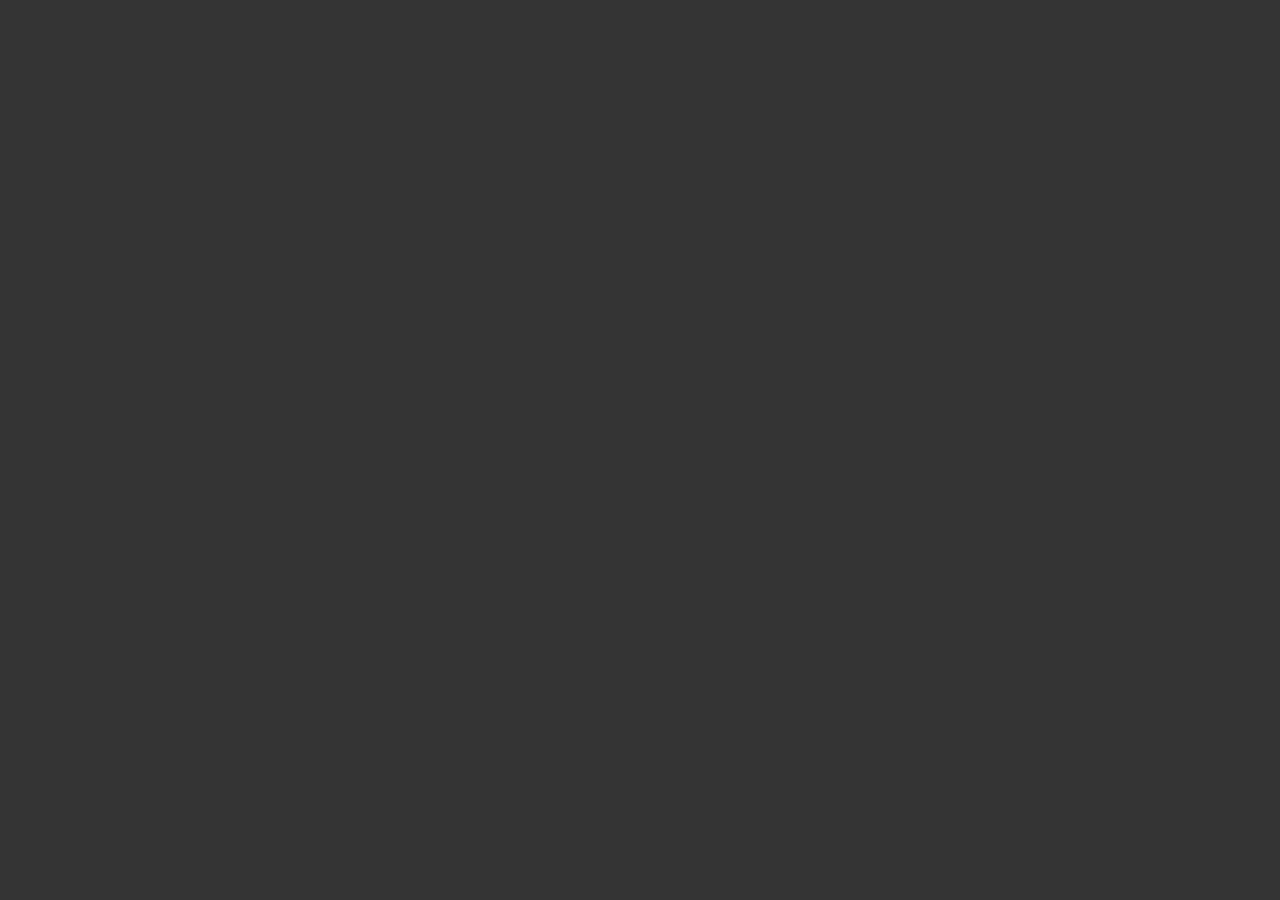
==== index.html @ a2f54c42 "Graph creation interface" ====
<html>
    <head>
        <script type="text/javascript" src="script/jquery.min.js"></script>
        <script type="text/javascript" src="script/vis.min.js"></script>
        <script type="text/javascript" src="script/graph_options.js"></script>
        <link href="css/vis.min.css" rel="stylesheet" type="text/css"/>
        <link href="css/style.css" rel="stylesheet" type="text/css"/>
    </head>
    <body>
        <div id="information"></div>
        <div id="mynetwork"></div>
        <script type="text/javascript" src="script/script.js"></script>

    </body>
</html>
---- css/style.css ----
body {
    padding: 0;
    margin: 0;
    color: #FFFFFF;
    font-family: Consolas, serif;
    position: relative;
}

body, div#mynetwork {
    background-color: #343434;
}

#mynetwork {
    width: 100%;
    height: 100%;
    margin: 0 auto;
}

#information {
    position: absolute;
    top: 0;
    left: 0;
    padding: 5px;
}
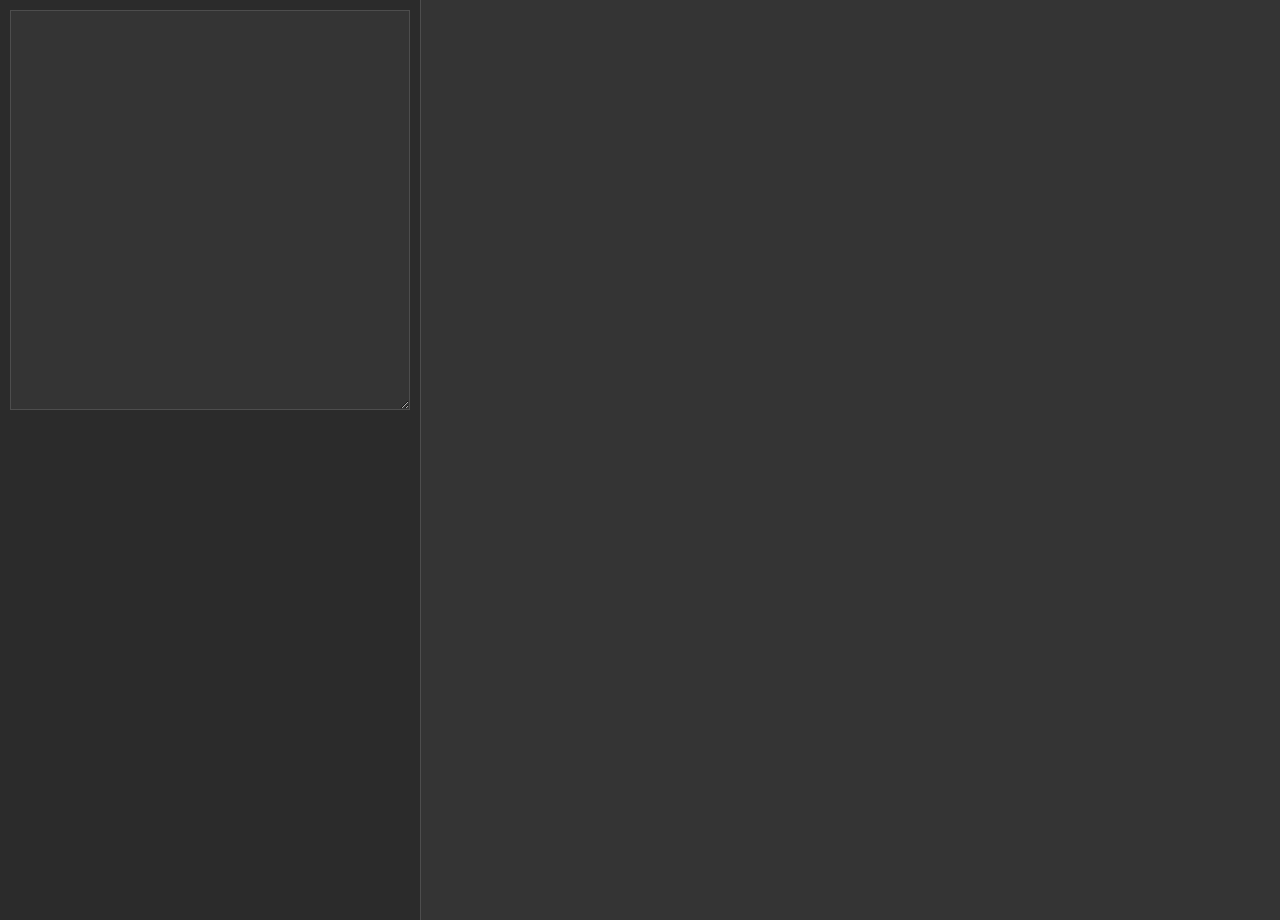
==== commit 54e4e177: "Graph to text converter" ====
--- a/index.html
+++ b/index.html
@@ -1,15 +1,21 @@
 <html>
-    <head>
-        <script type="text/javascript" src="script/jquery.min.js"></script>
-        <script type="text/javascript" src="script/vis.min.js"></script>
-        <script type="text/javascript" src="script/graph_options.js"></script>
-        <link href="css/vis.min.css" rel="stylesheet" type="text/css"/>
-        <link href="css/style.css" rel="stylesheet" type="text/css"/>
-    </head>
-    <body>
+<head>
+    <script type="text/javascript" src="script/jquery.min.js"></script>
+    <script type="text/javascript" src="script/vis.min.js"></script>
+    <script type="text/javascript" src="script/graph.js"></script>
+    <script type="text/javascript" src="script/events.js"></script>
+    <link href="css/vis.min.css" rel="stylesheet" type="text/css"/>
+    <link href="css/style.css" rel="stylesheet" type="text/css"/>
+</head>
+<body>
+<div class="content">
+    <div id="menu">
         <div id="information"></div>
-        <div id="mynetwork"></div>
-        <script type="text/javascript" src="script/script.js"></script>
-
-    </body>
+        <textarea id="graph-input" class="graph" type="text" disabled></textarea>
+    </div>
+    <div id="mynetwork"></div>
+    <script type="text/javascript" src="script/menu.js"></script>
+    <script type="text/javascript" src="script/script.js"></script>
+</div>
+</body>
 </html>--- a/css/style.css
+++ b/css/style.css
@@ -10,15 +10,40 @@
     background-color: #343434;
 }
 
-#mynetwork {
+.content {
     width: 100%;
     height: 100%;
-    margin: 0 auto;
+}
+
+#mynetwork {
+    position: relative;
+    width: auto;
+    height: 100%;
+    margin: 0;
+    overflow:hidden;
 }
 
 #information {
-    position: absolute;
-    top: 0;
-    left: 0;
-    padding: 5px;
+    position: relative;
+}
+
+#menu {
+    font-size: 16px;
+    padding: 10px;
+    position: relative;
+    float: left;
+    width: 400px;
+    height: 100%;
+    background-color: #2b2b2b;
+    border-right: 1px solid #4d4d4d;
+    overflow:hidden;
+}
+
+textarea.graph {
+    font-size: 16px;
+    border: 1px solid #4d4d4d;
+    background-color: #343434;
+    color: #FFFFFF;
+    width: 100%;
+    height: 400px;
 }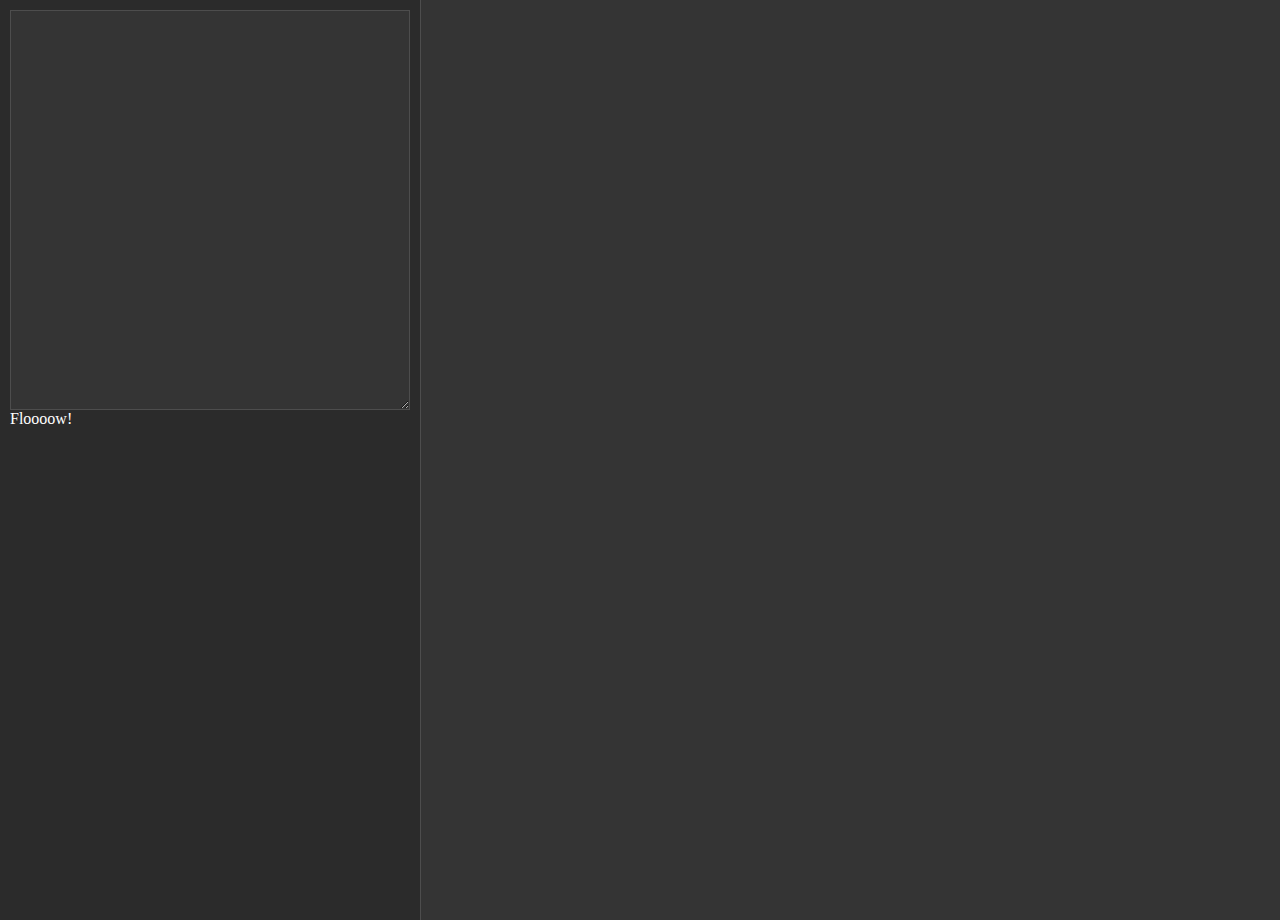
==== commit a7cb7c2a: "Flow solver" ====
--- a/index.html
+++ b/index.html
@@ -11,11 +11,13 @@
 <div class="content">
     <div id="menu">
         <div id="information"></div>
-        <textarea id="graph-input" class="graph" type="text" disabled></textarea>
+        <textarea id="graph-input" class="graph" type="text"></textarea>
+        <div class="button" onclick="runMaxFlow()">Floooow!</div>
     </div>
     <div id="mynetwork"></div>
     <script type="text/javascript" src="script/menu.js"></script>
     <script type="text/javascript" src="script/script.js"></script>
+    <script type="text/javascript" src="script/max_flow.js"></script>
 </div>
 </body>
 </html>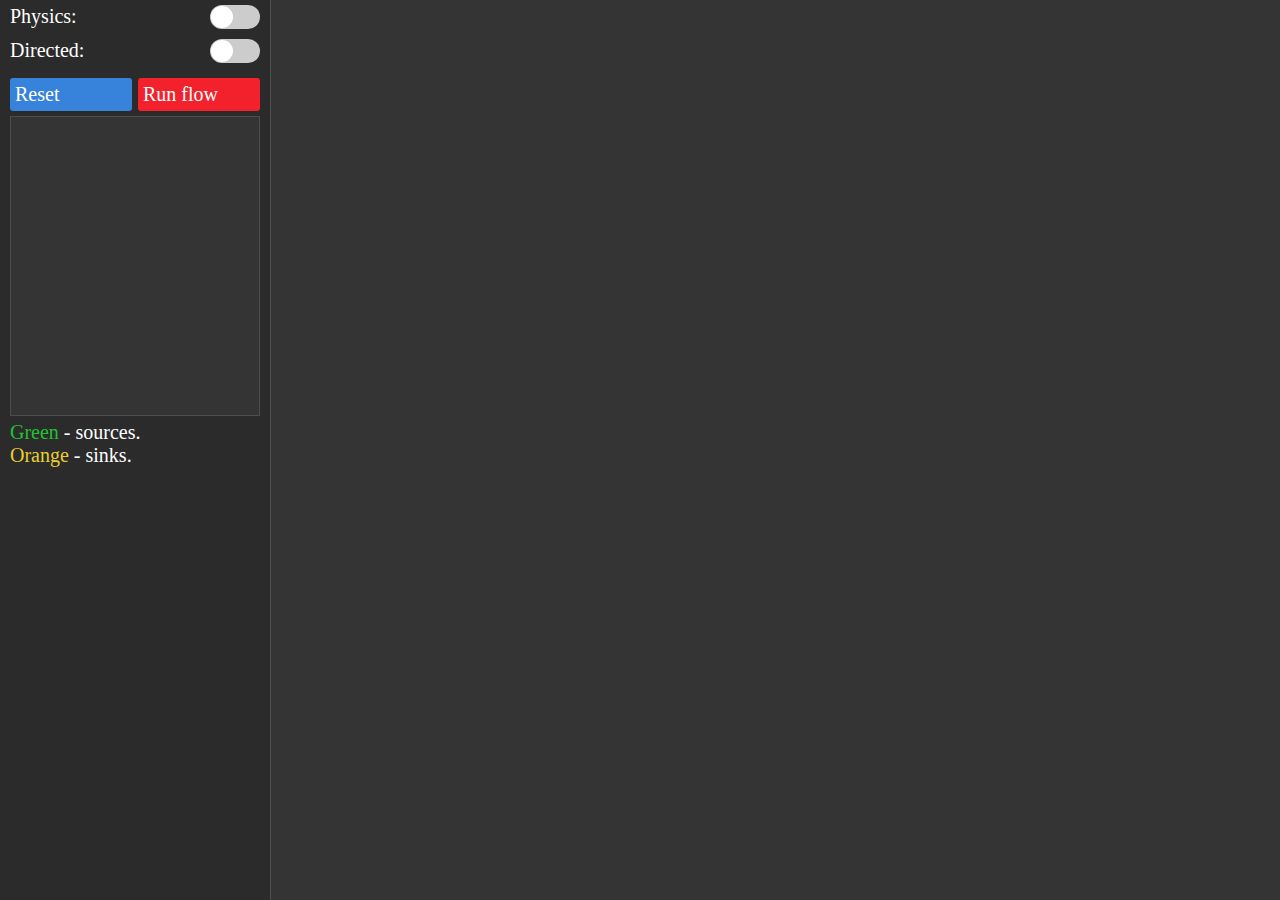
==== commit d95884d1: "Code refactoring + small changes" ====
--- a/index.html
+++ b/index.html
@@ -1,18 +1,41 @@
 <html>
 <head>
+    <link href="external/buttons/css/style.css" rel="stylesheet" type="text/css"/>
+
     <script type="text/javascript" src="script/jquery.min.js"></script>
     <script type="text/javascript" src="script/vis.min.js"></script>
     <script type="text/javascript" src="script/graph.js"></script>
     <script type="text/javascript" src="script/events.js"></script>
     <link href="css/vis.min.css" rel="stylesheet" type="text/css"/>
     <link href="css/style.css" rel="stylesheet" type="text/css"/>
+
 </head>
 <body>
 <div class="content">
     <div id="menu">
-        <div id="information"></div>
+        <div class = "row">
+            Physics:
+            <label class="switch">
+                <input type="checkbox" onchange="switchPhysics(this);">
+                <span class="slider round"></span>
+            </label>
+        </div>
+        <div class = "row">
+            Directed:
+            <label class="switch">
+                <input type="checkbox" onchange="switchDirected(this);">
+                <span class="slider round"></span>
+            </label>
+        </div>
+        <div class = "row">
+            <div class="button blue" style="margin-right:6px" onclick="resetGraph()">Reset</div>
+            <div class="button red" onclick="runMaxFlow()">Run flow</div>
+        </div>
         <textarea id="graph-input" class="graph" type="text"></textarea>
-        <div class="button" onclick="runMaxFlow()">Floooow!</div>
+        <div class = "row">
+            <span class="green-text">Green</span> - sources. </br>
+            <span class="orange-text">Orange</span> - sinks.
+        </div>
     </div>
     <div id="mynetwork"></div>
     <script type="text/javascript" src="script/menu.js"></script>
--- a/css/style.css
+++ b/css/style.css
@@ -20,7 +20,7 @@
     width: auto;
     height: 100%;
     margin: 0;
-    overflow:hidden;
+    overflow: hidden;
 }
 
 #information {
@@ -29,14 +29,14 @@
 
 #menu {
     font-size: 16px;
-    padding: 10px;
+    padding: 0 10px;
     position: relative;
     float: left;
-    width: 400px;
+    width: 250px;
     height: 100%;
     background-color: #2b2b2b;
     border-right: 1px solid #4d4d4d;
-    overflow:hidden;
+    overflow: hidden;
 }
 
 textarea.graph {
@@ -45,5 +45,124 @@
     background-color: #343434;
     color: #FFFFFF;
     width: 100%;
-    height: 400px;
+    height: 300px;
+    resize: none;
+}
+
+.button {
+    float: left;
+    text-decoration: none;
+    width: 112px;
+    background: #f2212b;
+    position: relative;
+    margin: 5px 0 0 0;
+    padding: 5px;
+    font-size: 20px;
+    border-radius: 3px;
+    top: 0px;
+}
+
+.button:hover {
+    cursor: pointer;
+}
+
+.red:hover {
+    background: #d2212b;
+}
+
+.blue:hover {
+    background-color: #327eb5;
+}
+
+.red:active {
+    background: #a81a21;
+}
+
+.blue:active {
+    background-color: #225b82;
+}
+
+.red {
+    background: #f2212b;
+}
+
+.blue {
+    background-color: #3783db;
+}
+
+.green-text {
+    color: #20c332;
+}
+
+.orange-text {
+    color: #e9cf32;
+}
+
+.row {
+    width: 100%;
+    margin: 5px 0;
+    display: inline-block;
+    font-size: 20px;
+}
+
+.switch {
+    position: relative;
+    display: inline-block;
+    width: 50px;
+    height: 24px;
+    margin: 0 0 0 0;
+    float: right;
+}
+
+/* Hide default HTML checkbox */
+.switch input {
+    display: none;
+}
+
+/* The slider */
+.slider {
+    position: absolute;
+    cursor: pointer;
+    top: 0;
+    left: 0;
+    right: 0;
+    bottom: 0;
+    background-color: #ccc;
+    -webkit-transition: .4s;
+    transition: .4s;
+}
+
+.slider:before {
+    position: absolute;
+    content: "";
+    height: 22px;
+    width: 22px;
+    left: 1px;
+    bottom: 1px;
+    background-color: white;
+    -webkit-transition: .4s;
+    transition: .4s;
+}
+
+input:checked + .slider {
+    background-color: #2196F3;
+}
+
+input:focus + .slider {
+    box-shadow: 0 0 1px #2196F3;
+}
+
+input:checked + .slider:before {
+    -webkit-transform: translateX(26px);
+    -ms-transform: translateX(26px);
+    transform: translateX(26px);
+}
+
+/* Rounded sliders */
+.slider.round {
+    border-radius: 24px;
+}
+
+.slider.round:before {
+    border-radius: 50%;
 }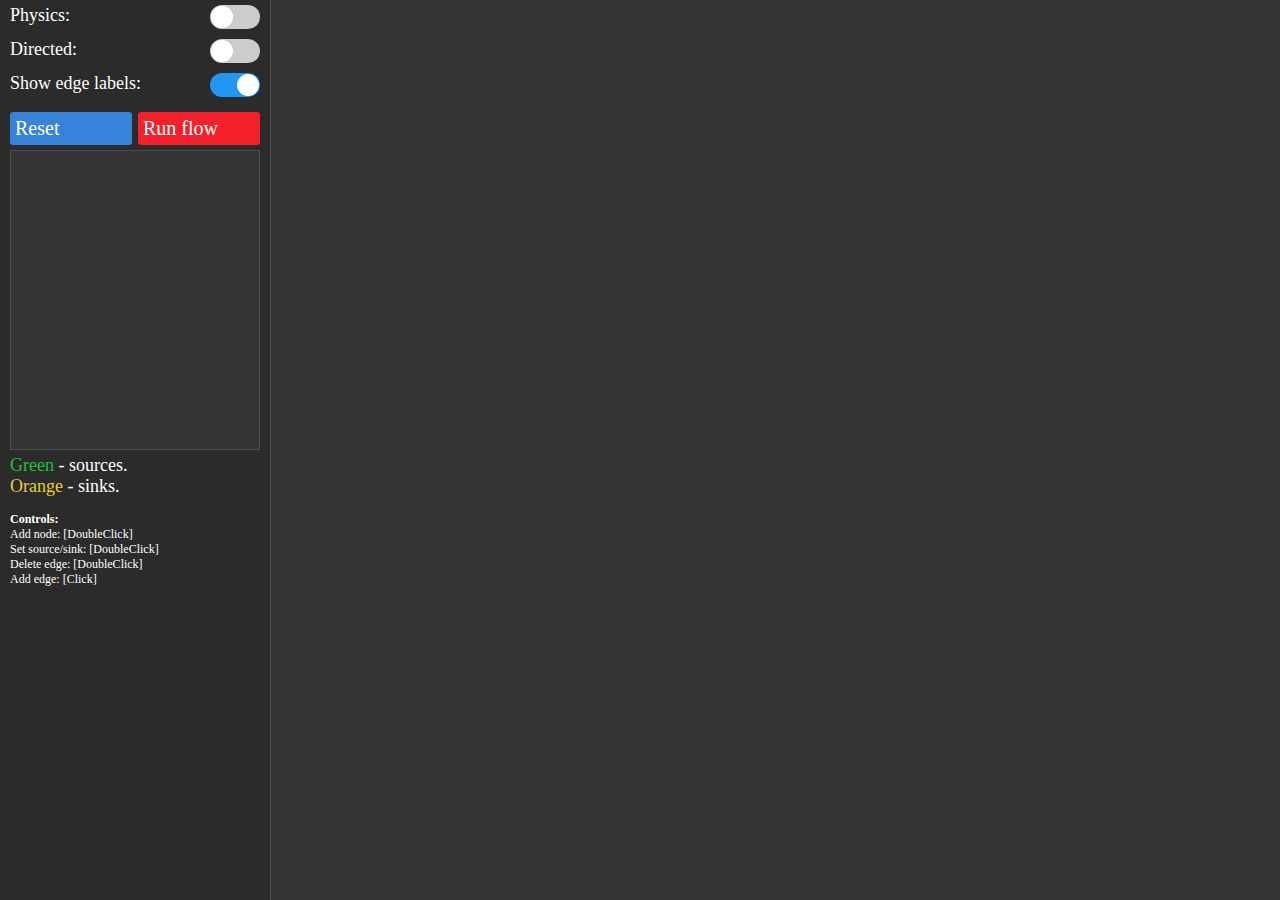
==== commit 93c61c17: "Readme + images" ====
--- a/index.html
+++ b/index.html
@@ -13,28 +13,41 @@
 <body>
 <div class="content">
     <div id="menu">
-        <div class = "row">
+        <div class="row">
             Physics:
             <label class="switch">
                 <input type="checkbox" onchange="switchPhysics(this);">
                 <span class="slider round"></span>
             </label>
         </div>
-        <div class = "row">
+        <div class="row">
             Directed:
             <label class="switch">
                 <input type="checkbox" onchange="switchDirected(this);">
                 <span class="slider round"></span>
             </label>
         </div>
-        <div class = "row">
+        <div class="row">
+            Show edge labels:
+            <label class="switch">
+                <input type="checkbox" onchange="switchLabels(this);" checked>
+                <span class="slider round"></span>
+            </label>
+        </div>
+        <div class="row">
             <div class="button blue" style="margin-right:6px" onclick="resetGraph()">Reset</div>
             <div class="button red" onclick="runMaxFlow()">Run flow</div>
         </div>
         <textarea id="graph-input" class="graph" type="text"></textarea>
-        <div class = "row">
-            <span class="green-text">Green</span> - sources. </br>
-            <span class="orange-text">Orange</span> - sinks.
+        <div class="row">
+            <span class="green-text">Green</span> - sources. <br/>
+            <span class="orange-text">Orange</span> - sinks. <br/>
+            <span style="font-size: 12px">
+                <br/><b>Controls:</b><br/>
+                Add node: [DoubleClick]<br/>
+                Set source/sink: [DoubleClick]<br/>
+                Delete edge: [DoubleClick]<br/>
+                Add edge: [Click]</span>
         </div>
     </div>
     <div id="mynetwork"></div>
--- a/css/style.css
+++ b/css/style.css
@@ -102,7 +102,7 @@
     width: 100%;
     margin: 5px 0;
     display: inline-block;
-    font-size: 20px;
+    font-size: 18px;
 }
 
 .switch {
